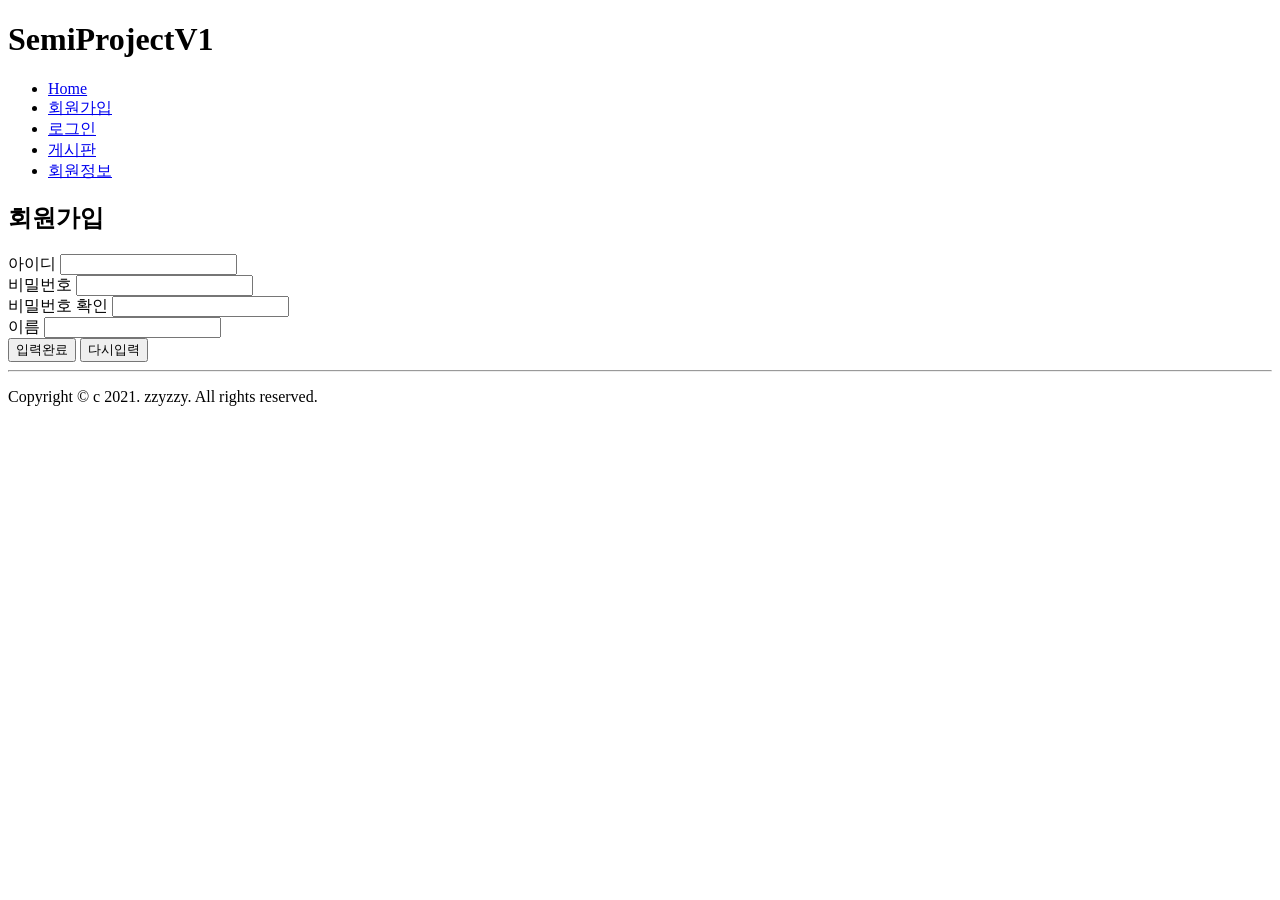
==== join.html @ c381bcdb "apply HTML5" ====
<!doctype html>
<html lang="ko">
    <head>
        <meta charset="utf-8">
        <title>세미프로젝트V1-join</title>
    </head>

    <body>

        <header>
            <h1>SemiProjectV1</h1>
        </header>
        <nav>
            <ul>
                <li><a href="/index.html">Home</a></li>
                <li><a href="/join.html">회원가입</a></li>
                <li><a href="/login.html">로그인</a></li>
                <li><a href="/board/list.html">게시판</a></li>
                <li><a href="/myinfo.html">회원정보</a></li>
            </ul>
        </nav>
        <div id="container">
                <form name="joinfrm" id="joinfrm" method="post">
                <h2>회원가입</h2>
                <div>
                    <label for="userid">아이디</label>
                    <input type="text" name="userid" id="userid">
                </div>
                <div>
                    <label for="userpwd">비밀번호</label>
                    <input type="text" name="userpwd" id="userpwd">
                </div>

                <div>
                    <label for="pwdcheck">비밀번호 확인</label>
                    <input type="text" name="userpwd" id="pwdcheck">
                </div>

                <div>
                    <label for="username">이름</label>
                    <input type="text" name="userpwd" id="username">
                </div>

                <div>
                    <button type="submit">입력완료</button>
                    <button type="reset">다시입력</button>
                </div>
                </form>
        </div>
        <footer>
            <hr>
            <p>Copyright &copy; c 2021. zzyzzy. All rights reserved.</p>
        </footer>
    </body>
</html>
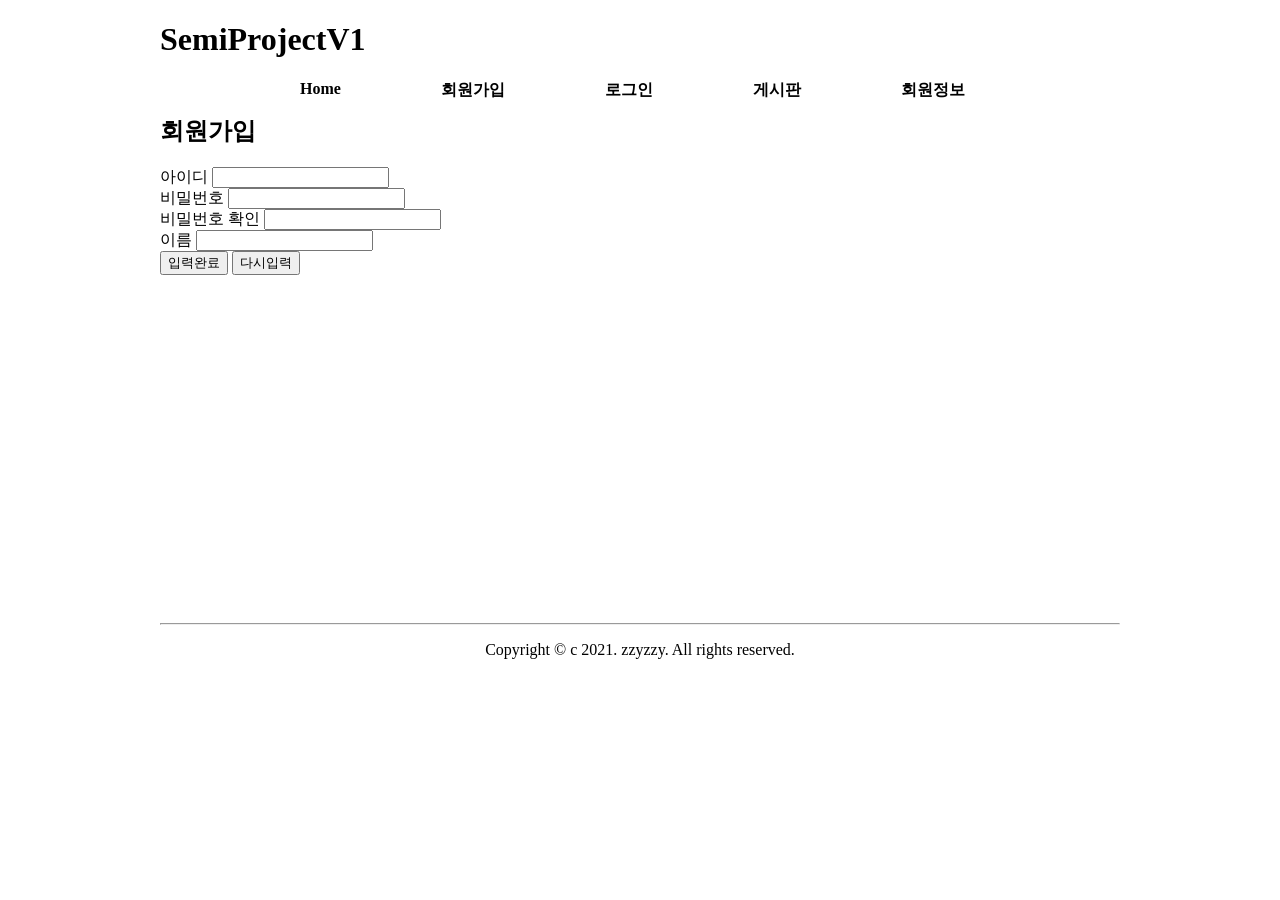
==== commit e62514b6: "apply CSS in the project" ====
--- a/join.html
+++ b/join.html
@@ -3,10 +3,11 @@
     <head>
         <meta charset="utf-8">
         <title>세미프로젝트V1-join</title>
+        <link rel="stylesheet" href="/css/base.css">
     </head>
 
     <body>
-
+        <div id=wrap>
         <header>
             <h1>SemiProjectV1</h1>
         </header>
@@ -51,5 +52,6 @@
             <hr>
             <p>Copyright &copy; c 2021. zzyzzy. All rights reserved.</p>
         </footer>
+        </div>
     </body>
 </html>
--- a/css/base.css
+++ b/css/base.css
@@ -0,0 +1,24 @@
+/*전체 영역에 적용하는 스타일시트*/
+body { margin: 0; padding: 0;}
+#wrap { width: 960px; margin: 0 auto;
+        border: 1px solid none;}
+
+/*링크에 대한 스타일시트*/
+a { font-weight: bold }
+a:link { text-decoration-line: none; color:black }
+a:visited {text-decoration-line: none; color:black}
+a:active {text-decoration-line: underline; color:orange}
+a:hover { text-decoration-line: underline; color:orange}
+
+/*header 영역에 적용하는 스타일시트*/
+/*nav 영역에 적용하는 스타일시트*/
+nav ul { list-style-type: none; padding-bottom: 15px}
+nav ul li { float: left; margin-left: 100px;}
+nav hr { clear: both; }
+
+
+/*main 영역에 적용하는 스타일시트*/
+#container { min-height: 500px; }
+
+/*footer 영역에 적용하는 스타일시트*/
+footer p { text-align: center; }
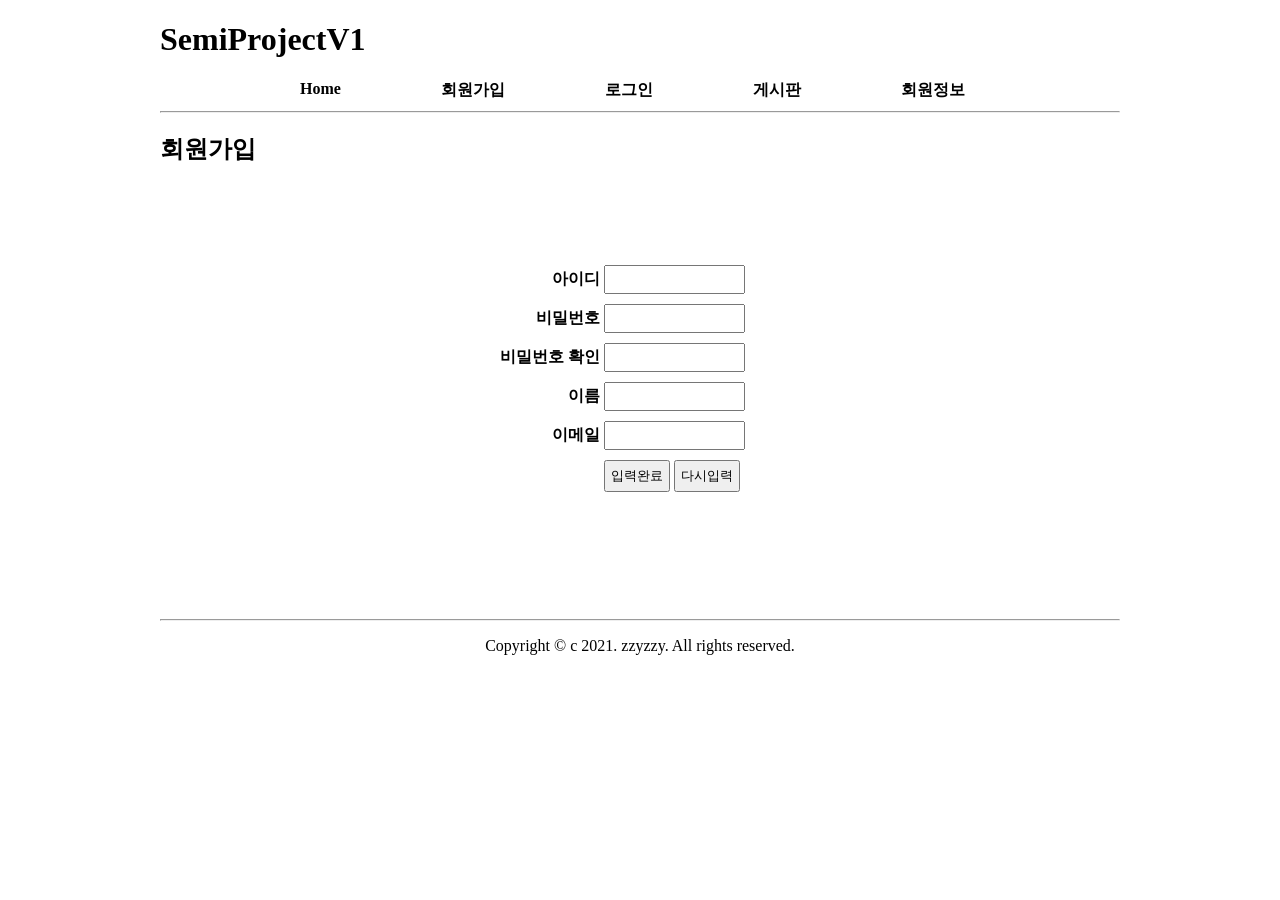
==== commit 27db8a3b: "apply CSS  in the project 2" ====
--- a/join.html
+++ b/join.html
@@ -5,6 +5,15 @@
         <title>세미프로젝트V1-join</title>
         <link rel="stylesheet" href="/css/base.css">
     </head>
+    <style>
+        #join { width: 300px; margin: 100px auto; /*border: 1px solid red*/}
+        #joinfrm div { margin-bottom: 10px;}
+        #joinfrm label { display: inline-block; width: 110px;
+                        text-align: right; font-weight: bold;
+                        /*border: 1px solid blue*/}
+        input, button { padding: 5px}
+        input { width: 127px}
+    </style>
 
     <body>
         <div id=wrap>
@@ -22,7 +31,9 @@
         </nav>
         <div id="container">
                 <form name="joinfrm" id="joinfrm" method="post">
+                <hr>
                 <h2>회원가입</h2>
+                <div id=join>
                 <div>
                     <label for="userid">아이디</label>
                     <input type="text" name="userid" id="userid">
@@ -43,8 +54,14 @@
                 </div>
 
                 <div>
+                    <label for="username">이메일</label>
+                    <input type="text" name="email" id="email">
+                </div>
+
+                <div><label></label>
                     <button type="submit">입력완료</button>
                     <button type="reset">다시입력</button>
+                </div>
                 </div>
                 </form>
         </div>
